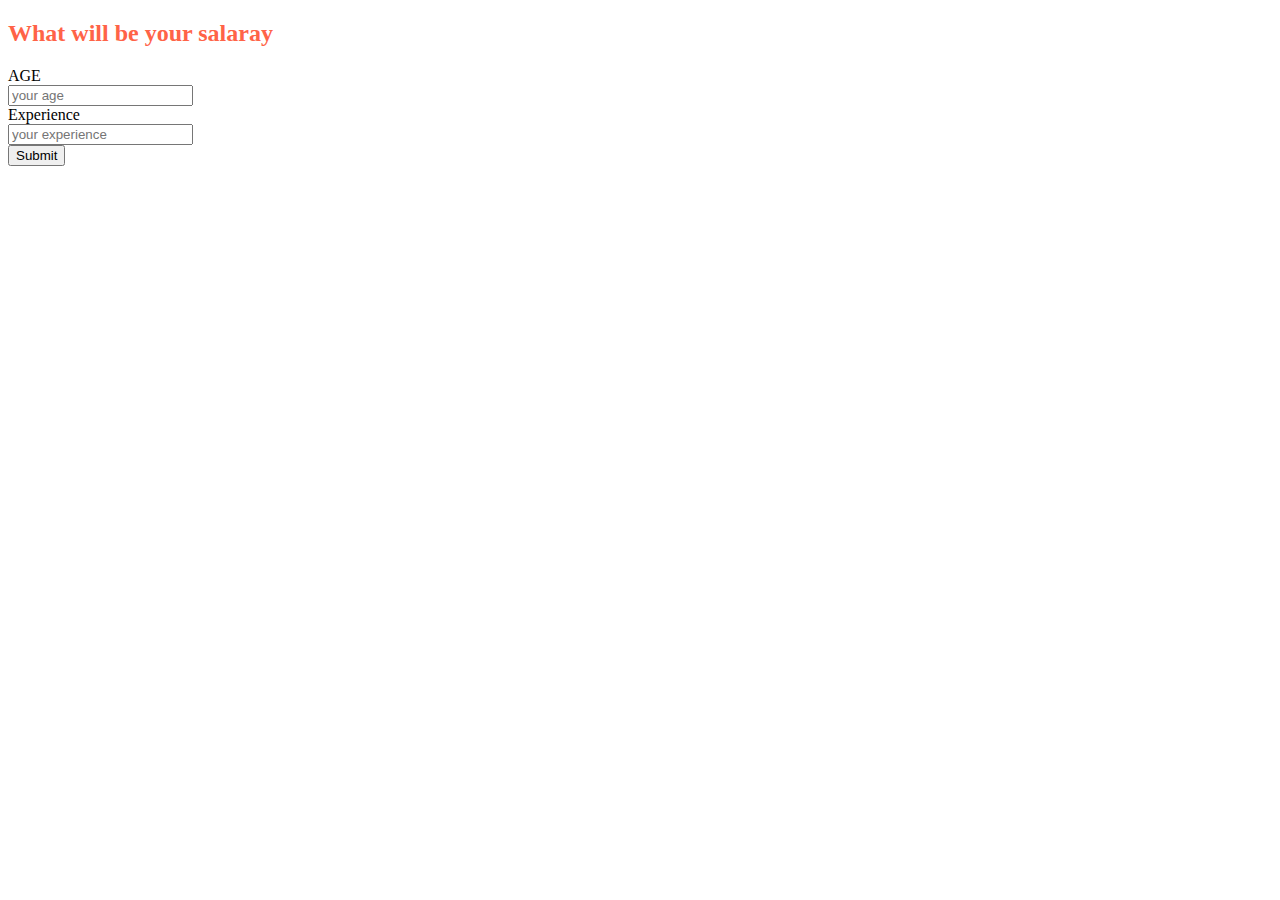
==== templates/index.html @ 14a77c82 "removed output from index.html" ====
<!DOCTYPE html>
<html lang="en">
  <head>
    <meta charset="UTF-8" />
    <meta http-equiv="X-UA-Compatible" content="IE=edge" />
    <meta name="viewport" content="width=device-width, initial-scale=1.0" />
    <link rel="stylesheet" href="style.css" />
    <title>Model Deployment</title>
  </head>
  <body>
    <h2 style="color: tomato">What will be your salaray</h2>
    <form action="/predict" class="form" method="post">
      <label for="age">AGE</label> <br />
      <input type="text" name="age" id="age" placeholder="your age" /> <br />
      <label for="exp">Experience</label> <br />
      <input type="text" name="exp" id="exp" placeholder="your experience" />
      <br />
      <input type="submit" />
    </form>
  </body>
</html>
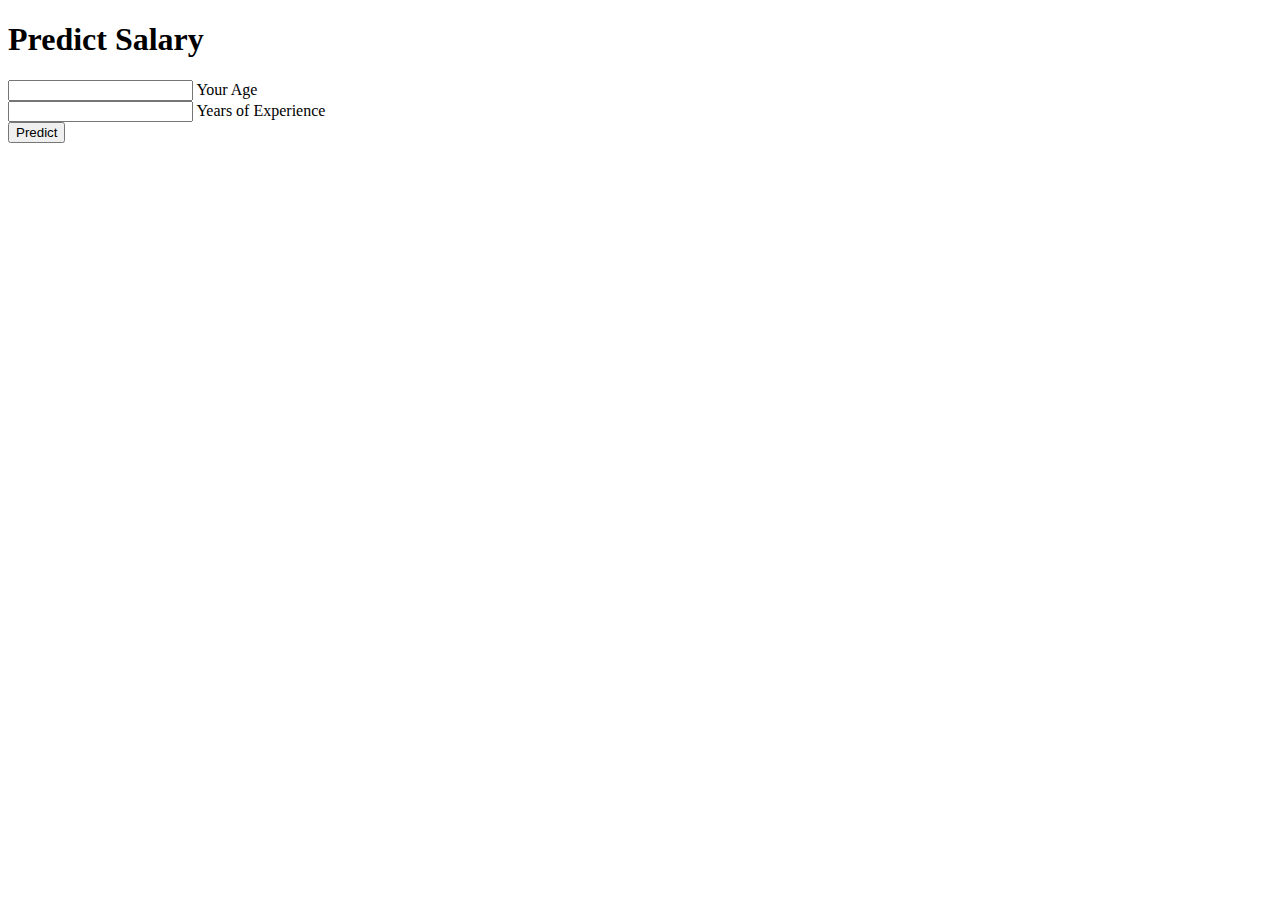
==== commit bbc6f190: "improved css code" ====
--- a/templates/index.html
+++ b/templates/index.html
@@ -1,21 +1,27 @@
 <!DOCTYPE html>
-<html lang="en">
+<!-- Coding By CodingNepal - youtube.com/codingnepal -->
+<html lang="en" dir="ltr">
   <head>
-    <meta charset="UTF-8" />
-    <meta http-equiv="X-UA-Compatible" content="IE=edge" />
-    <meta name="viewport" content="width=device-width, initial-scale=1.0" />
-    <link rel="stylesheet" href="style.css" />
-    <title>Model Deployment</title>
+    <meta charset="utf-8" />
+    <title>Deployment</title>
+    <link rel="stylesheet" href="{{url_for('static', filename='style.css')}}" />
   </head>
   <body>
-    <h2 style="color: tomato">What will be your salaray</h2>
-    <form action="/predict" class="form" method="post">
-      <label for="age">AGE</label> <br />
-      <input type="text" name="age" id="age" placeholder="your age" /> <br />
-      <label for="exp">Experience</label> <br />
-      <input type="text" name="exp" id="exp" placeholder="your experience" />
-      <br />
-      <input type="submit" />
-    </form>
+    <div class="center">
+      <h1>Predict Salary</h1>
+      <form action="/predict" method="post">
+        <div class="txt_field">
+          <input type="text" id="age" name="age" />
+          <span></span>
+          <label for="age">Your Age</label>
+        </div>
+        <div class="txt_field">
+          <input type="text" required id="exp" name="exp" />
+          <span></span>
+          <label for="exp">Years of Experience</label>
+        </div>
+        <input type="submit" value="Predict" />
+      </form>
+    </div>
   </body>
 </html>
